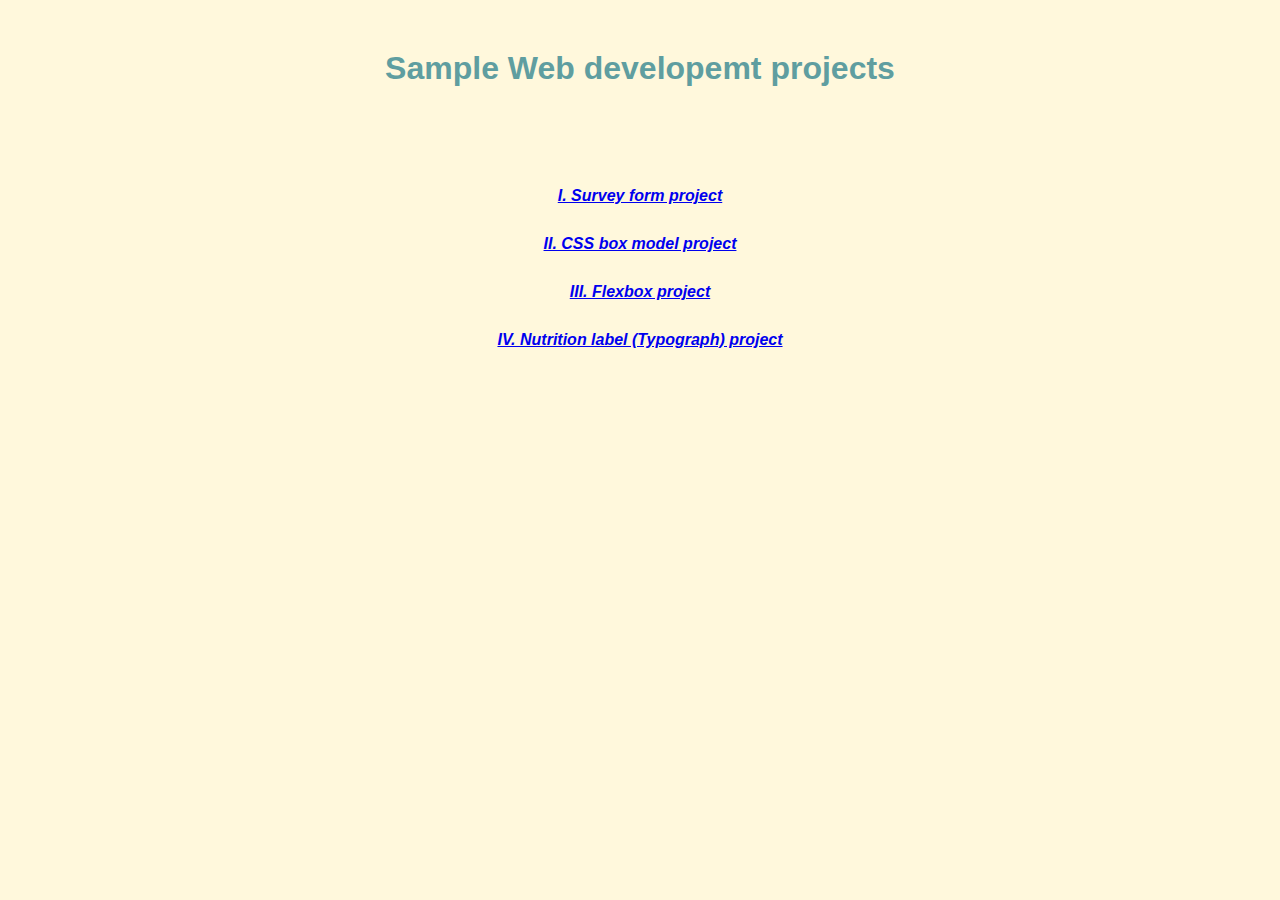
==== index.html @ 97cc1ff8 "added index html and style css and renamed other css files" ====
<!DOCTYPE html>
<html lang="en">
    <head>
        <meta charset="UTF-8" />
        <title>Web Developement Homepage</title>
        <link href="styles.css" rel="stylesheet" />
    </head>
    <body>
        <h1>Sample Web developemt projects</h1>

        <div class="projects">
            <p><a href="SurveyForm\SurveyForm.html" target="_blank">I. Survey form project</a></p>
            <p><a href="CSSBoxModel\CSSBoxModel.html" target="_blank">II. CSS box model project</a></p>
            <p><a href="Flexbox_Photo_Galary\FlexBoxGalary.html" target="_blank">III. Flexbox project</a></p>
            <p><a href="TYPOGRAPH\typograph.html" target="_blank">IV. Nutrition label (Typograph) project</a></p>

        </div>

    </body>

</html>
---- styles.css ----
body {
    text-align: center;
    background-color: cornsilk;
    font-family: sans-serif;
}
h1 {
    margin: 50px;
    color: cadetblue;
}
.projects {
    margin: 100px;
}
div p {
    margin: 30px;
    font-weight: 800;
    font-style: italic;
    font-family: sans-serif;
}
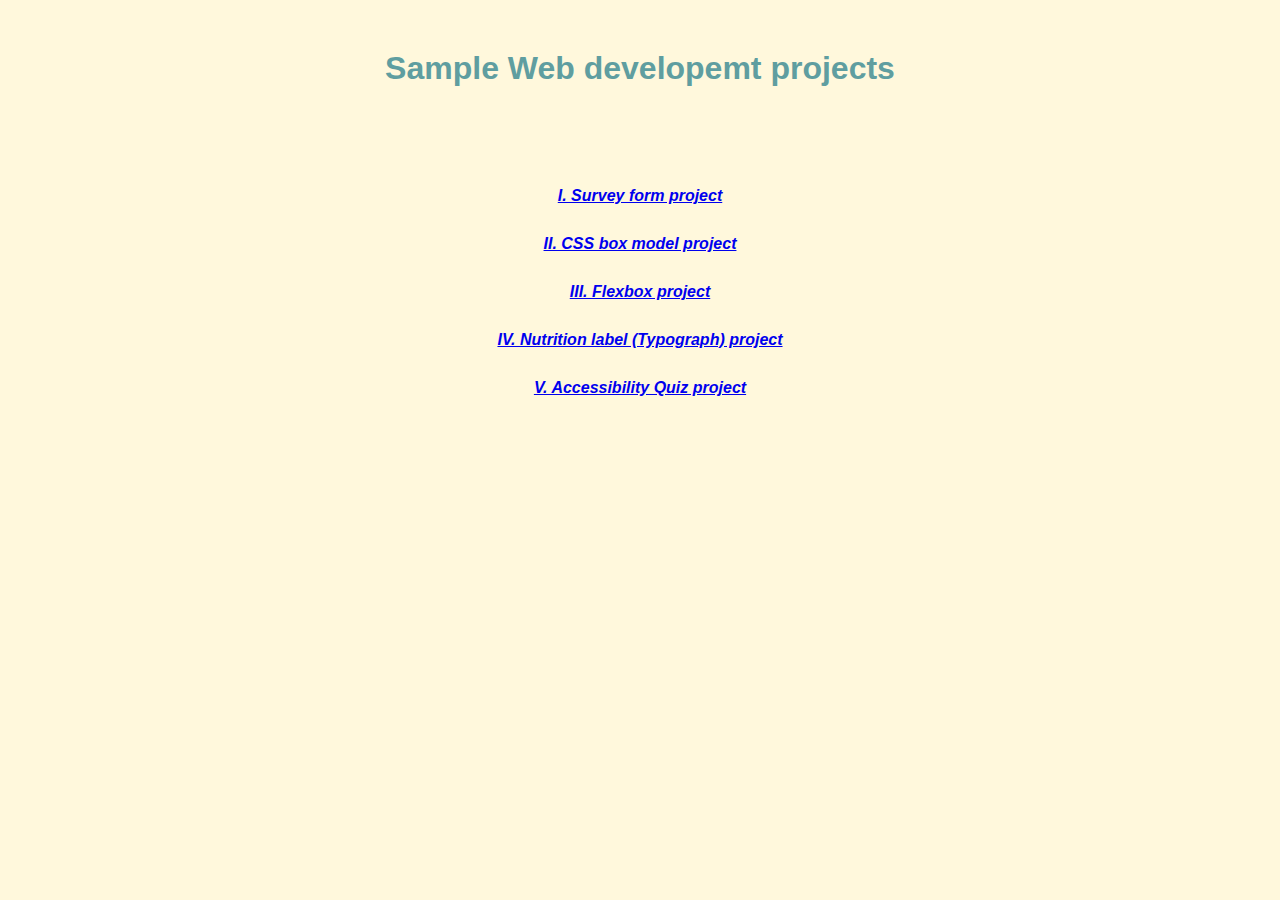
==== commit 971f0f1a: "added Accessibility quiz page" ====
--- a/index.html
+++ b/index.html
@@ -13,7 +13,7 @@
             <p><a href="CSSBoxModel\CSSBoxModel.html" target="_blank">II. CSS box model project</a></p>
             <p><a href="Flexbox_Photo_Galary\FlexBoxGalary.html" target="_blank">III. Flexbox project</a></p>
             <p><a href="TYPOGRAPH\typograph.html" target="_blank">IV. Nutrition label (Typograph) project</a></p>
-
+            <p><a href="Accessibility_Quiz\AccessibilityQuiz.html" target="_blank">V. Accessibility Quiz project</a></p>
         </div>
 
     </body>
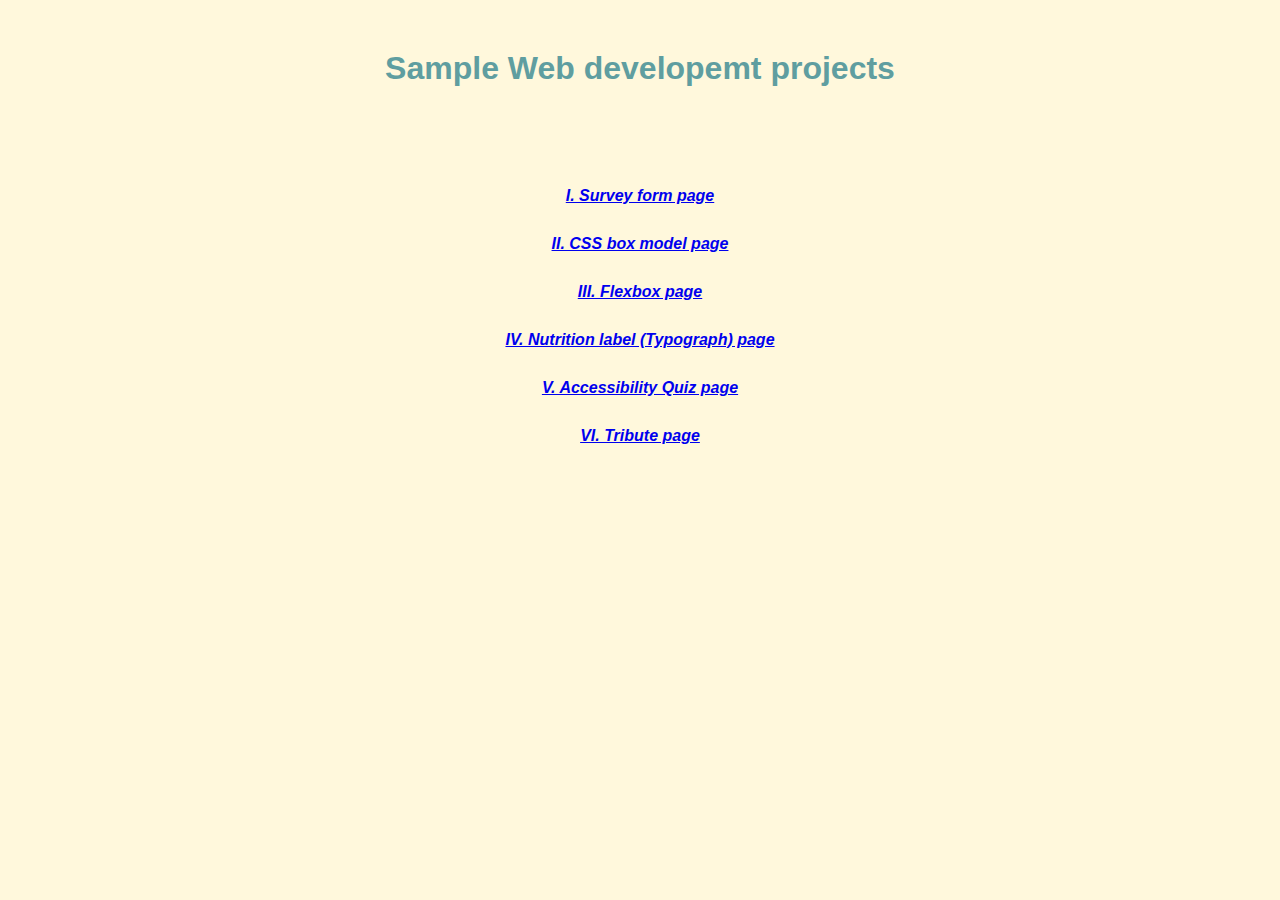
==== commit 51252e1e: "aImpelemented tribute page" ====
--- a/index.html
+++ b/index.html
@@ -9,11 +9,12 @@
         <h1>Sample Web developemt projects</h1>
 
         <div class="projects">
-            <p><a href="SurveyForm\SurveyForm.html" target="_blank">I. Survey form project</a></p>
-            <p><a href="CSSBoxModel\CSSBoxModel.html" target="_blank">II. CSS box model project</a></p>
-            <p><a href="Flexbox_Photo_Galary\FlexBoxGalary.html" target="_blank">III. Flexbox project</a></p>
-            <p><a href="TYPOGRAPH\typograph.html" target="_blank">IV. Nutrition label (Typograph) project</a></p>
-            <p><a href="Accessibility_Quiz\AccessibilityQuiz.html" target="_blank">V. Accessibility Quiz project</a></p>
+            <p><a href="SurveyForm\SurveyForm.html" target="_blank">I. Survey form page</a></p>
+            <p><a href="CSSBoxModel\CSSBoxModel.html" target="_blank">II. CSS box model page</a></p>
+            <p><a href="Flexbox_Photo_Galary\FlexBoxGalary.html" target="_blank">III. Flexbox page</a></p>
+            <p><a href="TYPOGRAPH\typograph.html" target="_blank">IV. Nutrition label (Typograph) page</a></p>
+            <p><a href="Accessibility_Quiz\AccessibilityQuiz.html" target="_blank">V. Accessibility Quiz page</a></p>
+            <p><a href="Tribute_Page\Tribute_page.html" target="_blank">VI. Tribute page</a></p>
         </div>
 
     </body>
